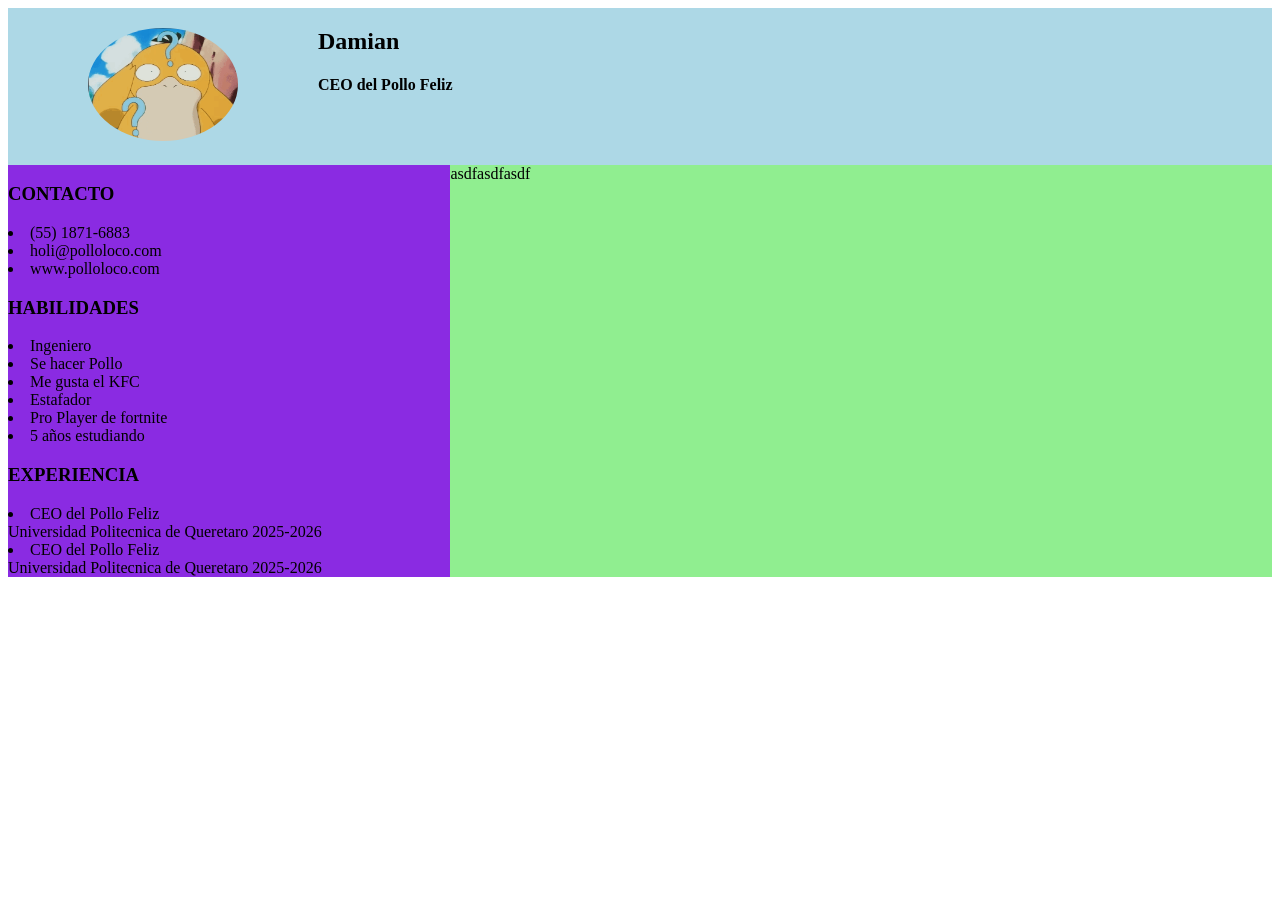
==== P2_CV.html @ 58f0ddf9 "Avance primera clase 25/09/26" ====
<!DOCTYPE html>
<html lang="en">
<head>
    <meta charset="UTF-8">
    <meta name="viewport" content="width=device-width, initial-scale=1.0">
    <title>CV Damian</title>
</head>
<body>
    <div class="cv">
        <header class="encabezado" style="background-color: lightblue; display: flex; ">
            <div class="foto">
                <img src="img/A.png" alt="Foto de Damian" style="width: 150px; border-radius: 60%; padding: 20px 80px 20px;">

            </div>
            <div class="informacion-personal" style>
                <h2>Damian </h2>
                <h4>CEO del Pollo Feliz</h4>
            
            </div>
        </header>
        <div class="contenido" style="display: grid; grid-template-columns: 35% 65%;">
            <div class= "columna-izquierda" style="background-color: blueviolet;">
                <section>
                    <h3>CONTACTO </h3>
                    <u1>    
                    <li>(55) 1871-6883</li>
                    <li>holi@polloloco.com</li>
                    <li>www.polloloco.com</li>
                </u1>
                </section>
                <section>
                    <h3>HABILIDADES </h3>
                    <u1>
                        <li>Ingeniero</li>
                        <li>Se hacer Pollo</li>
                        <li>Me gusta el KFC</li>
                        <li>Estafador</li>
                        <li>Pro Player de fortnite</li>
                        <li>5 años estudiando</li>

                </section>
                <section>
                    <h3>EXPERIENCIA </h3>
                    <u1>
                        <li>CEO del Pollo Feliz</li>
                        Universidad Politecnica de Queretaro
                        2025-2026
                        <br>
                        <li>CEO del Pollo Feliz</li>
                        Universidad Politecnica de Queretaro
                        2025-2026
                    </u1>
                </section>
            </div>
            <div class= "columna-derecha" style="background-color: lightgreen;">
                asdfasdfasdf
        </div>
    
</body>
</html>
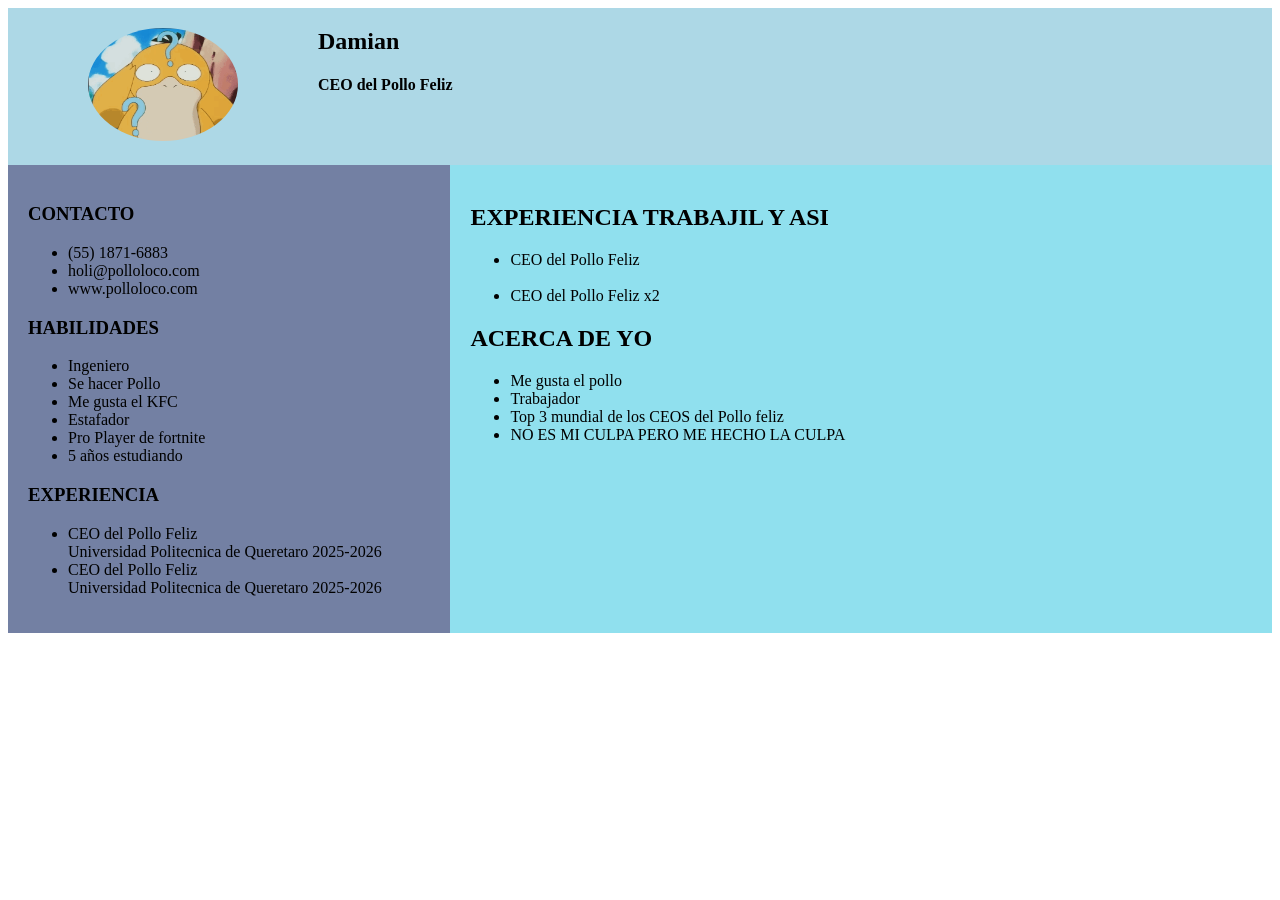
==== commit 1cca9f93: "CV finalizado" ====
--- a/P2_CV.html
+++ b/P2_CV.html
@@ -19,29 +19,34 @@
             </div>
         </header>
         <div class="contenido" style="display: grid; grid-template-columns: 35% 65%;">
-            <div class= "columna-izquierda" style="background-color: blueviolet;">
+            <div class= "columna-izquierda" style="background-color: #7380a3; padding: 20px; text-align: justify;">
                 <section>
                     <h3>CONTACTO </h3>
+                    <ul>
                     <u1>    
                     <li>(55) 1871-6883</li>
                     <li>holi@polloloco.com</li>
                     <li>www.polloloco.com</li>
+                    </ul>
                 </u1>
                 </section>
                 <section>
                     <h3>HABILIDADES </h3>
                     <u1>
+                        <ul>
                         <li>Ingeniero</li>
                         <li>Se hacer Pollo</li>
                         <li>Me gusta el KFC</li>
                         <li>Estafador</li>
                         <li>Pro Player de fortnite</li>
                         <li>5 años estudiando</li>
+                        </ul>
 
                 </section>
                 <section>
                     <h3>EXPERIENCIA </h3>
                     <u1>
+                        <ul>
                         <li>CEO del Pollo Feliz</li>
                         Universidad Politecnica de Queretaro
                         2025-2026
@@ -49,12 +54,30 @@
                         <li>CEO del Pollo Feliz</li>
                         Universidad Politecnica de Queretaro
                         2025-2026
+                    </ul>
                     </u1>
                 </section>
             </div>
-            <div class= "columna-derecha" style="background-color: lightgreen;">
-                asdfasdfasdf
+            <div class= "columna-derecha" style="background-color: rgb(144, 224, 238); padding: 20px; text-align: justify; ">
+                <section>   
+                    <h2>EXPERIENCIA TRABAJIL Y ASI </h2>
+                    <ul>
+                        <li>CEO del Pollo Feliz</li>
+                         <br>
+                        <li>CEO del Pollo Feliz x2</li>
+                    </ul>    
+                    <h2>ACERCA DE YO</h2>  
+                    <ul>
+                        <li>Me gusta el pollo</li>
+                        <li>Trabajador</li>
+                        <li>Top 3 mundial de los CEOS del Pollo feliz</li>
+                        <li>NO ES MI CULPA PERO ME HECHO LA CULPA</li>
+                    </ul>  
+                
+                </section>
         </div>
+    </main>
+</div>        
     
 </body>
 </html>
